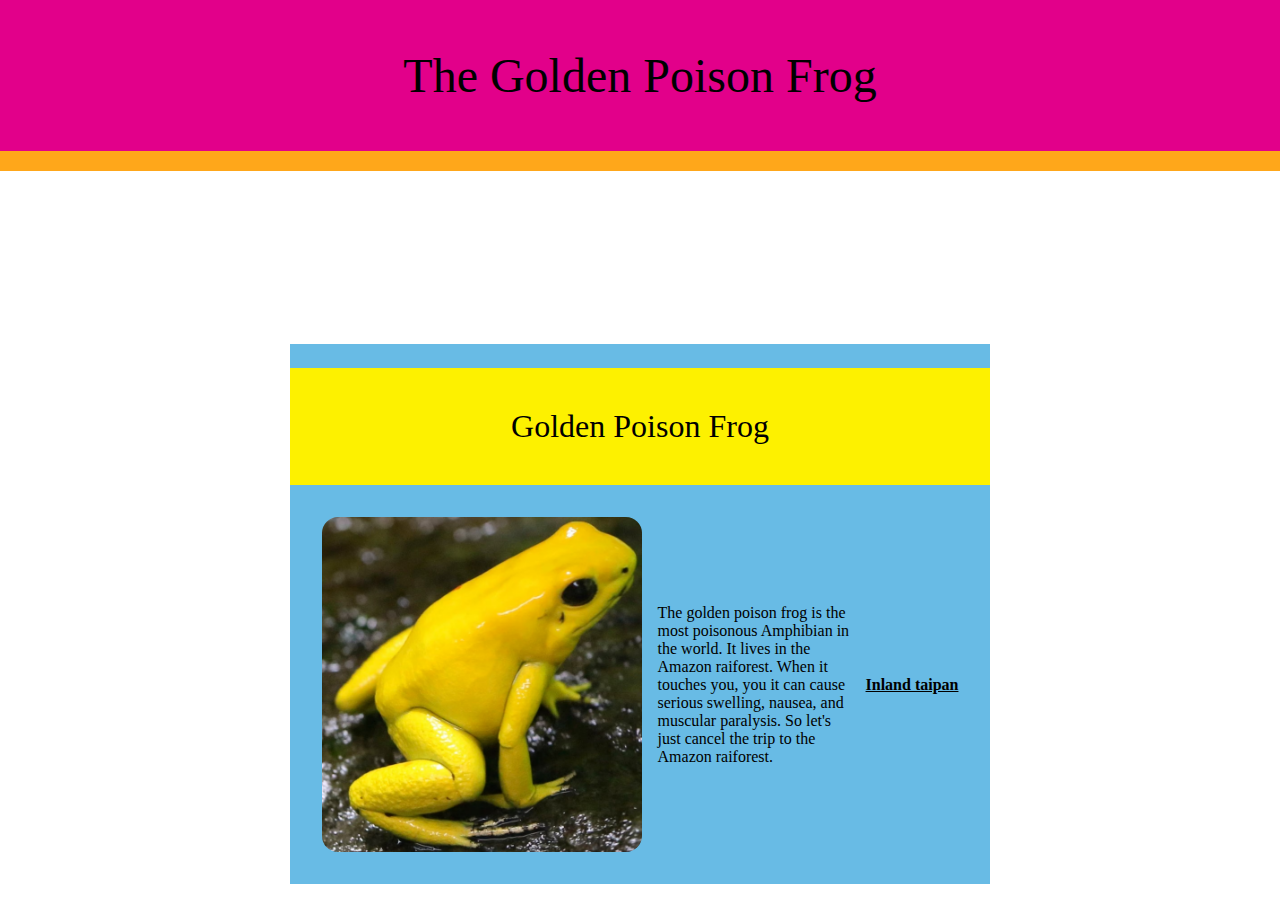
==== golden-poison-frog.html @ d00429ed "Initial commit" ====
<!DOCTYPE html>
<html lang="en">

<head>
  <meta charset="UTF-8" />
  <meta name="viewport" content="width=device-width, initial-scale=1.0" />
  <meta http-equiv="X-UA-Compatible" content="ie=edge" />

  <!-- Title shown in web browsers-->
  <title>Golden Poison Frog</title>

  <!-- Import fonts from Google -->
  <link href="https://fonts.googleapis.com/css2?family=Fredoka+One&family=Mukta:wght@200&display=swap"
    rel="stylesheet" />
  <link href="https://fonts.googleapis.com/css2?family=Bangers&display=swap" rel="stylesheet" />

  <!-- Include CSS style file -->

  <link href="style.css" rel="stylesheet" type="text/css" />
  <link href="vivid.css" rel="stylesheet" type="text/css" />

</head>

<body>
  <!-- The page header code goes here -->
  <header class="border-bottom secondary">
    <h1>The Golden Poison Frog</h1>
  </header>
    <!-- <p>hello</p> -->
  <main class="primary">
    <section class="tertiary">
        <h2>
          Golden Poison Frog
        </h2>
        
    </section>
    <section class="wrap">
        <img class="dash-border rounded" src="images/image.png">
       <p>
        The golden poison frog is the most poisonous Amphibian in the world. It lives in the Amazon raiforest. When it touches you, you it can cause serious swelling, nausea, and muscular paralysis. So let's just cancel the trip to the Amazon raiforest. 
       </p>
       <a href="inland-taipan.html">
         Inland taipan
       </a>
       
    </section>
  </main>
</body>
---- style.css ----
/* Colour pairings */

.primary {
  background: var(--primary);
  color: var(--onprimary);
}

.secondary {
  background: var(--secondary);
  color: var(--onsecondary);
}

.tertiary {
  background: var(--tertiary);
  color: var(--ontertiary);
}

.page {
  background: var(--page);
  color: var(--onpage);
}

/* Apply everywhere */

* {
  margin: 0rem;
  padding: 0rem;
  box-sizing: border-box; /* Padding and border don't make a box bigger */
}

html,
body {
  width: 100%;
  margin: 0rem auto;
  background: var(--page);
  color: var(--onpage);
  font: var(--body-font);
  min-height: 100vh; /* Make the content fill the page so the footer is at the bottom */
  display: flex;
  flex-direction: column;
  justify-content: space-between;
}

/* add a background image to body */

body {
  /*background-image: url('name.jpg');*/ /* Uncomment and change filename to add a background image */
  /*background-repeat: repeat;*/ /* Make the image repeat */
  /*background-size: cover;*/ /* Make the image cover the whole container */
}

/* The main content of the page between the header and footer */
main {
  background: var(--primary); /* Colour the background */
  color: var(--onprimary); /* Colour the text */
  margin: 0 auto; /* Center if the browser is really wide */
  min-width: 25rem; /* Don't let the content get too narrow */
  max-width: 70rem; /*  Don't let the content get too wide */
  padding: 0;
  padding-top: 0.5rem; /* Padding at the top */
  margin-bottom: 1em; /* Gap before the footer */
}

/* Header and footer element styles */

header,
footer {
  text-align: center;
  width: 100%; /* Fill the full width of the window */
  margin: 0; /* Remove the default margin */
  min-height: 3rem;
  padding-top: 1rem;
  padding-bottom: 1rem;
}

/* Section styles */

section {
  padding: 1rem 2rem;
  margin: 1rem auto;
}

/* Border styles */

.border-bottom {
  border-bottom: 20px solid var(--detail); /* Add a solid */
}

.border-top {
  border-top: 10px solid var(--detail2); /* Add a solid line above the footer */
}

/* Add a transparent effect */

.transparent {
  opacity: 0.95;
}

/* Styles just for h1 elements */

h1 {
  font: var(--header-font); /* Font style stored in the header-font variable */
  padding: 2rem;
  margin: 0; /* Center if the browser is really wide */
}

/* Styles just for h2 elements */

h2 {
  font: var(--title-font); /* Font style stored in the title-font variable */
  text-align: center; /* Align the text */
  padding: 1.5rem; /* Add some space all around the heading */
}

/* Highlight key words in bold and apply an alternative text colour */

strong {
  color: var(--detail2); /* Text colour stored in the caption variable */
  font-weight: bold; /* Makes text weight stronger than the default*/
}

/* Style for ordered and unordered lists */

ol,
ul {
  display: inline-block;
  text-align: left;
  padding-left: 2rem;
}

/* Padding around paragraphs */

p {
  padding: 1rem 1rem;
}

/* Style for links */

a:link,
a:visited {
  font-weight: bold;
  color: inherit; /* Use the colour of the parent element */
}

.xcenter {
  text-align: center;
}

.ycenter {
  display: flex;
  justify-content: center;
  flex-flow: column;
}

/* Styles just for the .wrap class */

.wrap {
  /* Make content wrap over mutiple rows */
  display: flex;
  flex-wrap: wrap;
  justify-content: center;
  align-items: center;
  box-sizing: border-box;
  gap: 0rem 0rem; /* horizontal and vertical gap */ 
}

/* For creating fancy boxes */

.dashed-border {
  border: 0.25rem dashed var(--detail2);
}

.solid-border {
  border: 0.25rem solid var(--detail2);
}

/* Styles for the div tags that are inside a .wrap class */

.wrap > div {
  width: 14rem;
  padding: 0rem;
}

/* Styles for the img tags that are inside a .wrap class */

.wrap > img {
  width: 20rem;
  display: block;
}

/* Styles for the p tags that are inside a .wrap class */

.wrap > p,
.wrap > span {
  width: 14rem;
  display: block;
}

/* Specific styles for this project */

.bigfont {
  font-size: 3rem;
}

.hugefont {
  /* Used to make a large emoji */
  font-size: 6rem;
  text-align: center;
  padding: 1rem;
}

.wrap .narrow {
  width: 10rem;
}

.wrap .wide {
  width: 20rem;
}

blockquote {
  font: var(--quote-font);
  color: var(--detail);
  text-align: center;
  padding: 0rem;
  max-width: 25rem;
}

cite {
  color: var(--detail);
  font-size: small;
}

/* Specific styles for this project */

.tile {
  height: 9.4rem;
}

.rounded {
  border-radius: 1rem;
}

.gradient1 {
  background-image: linear-gradient(
    to bottom right,
    var(--secondary),
    var(--detail)
  );
  color: var(--onsecondary);
}

.gradient2 {
  background-image: linear-gradient(
    to top right,
    var(--tertiary),
    var(--detail2)
  );
  color: var(--ontertiary);
}

.shadow {
   box-shadow: 5px 5px 3px 0px #888888; /* right and bottom shadow size, blur, spread and colour */
   /*box-shadow: 5px 5px 4px 2px var(--detail);*/
}

.wrap .card {
  width: 12rem;
  height: 12rem;
  border: 0.1rem solid transparent;
}

.card-content {
  position: relative;
  width: 100%;
  height: 100%;
  text-align: center;
  transition: transform 1s;
  transform-style: preserve-3d;
  perspective: 60rem;
}

.card:hover .card-content {
  transform: rotateY(180deg);
}

.card-face {
  position: absolute;
  width: 100%;
  height: 100%;
  backface-visibility: hidden;
}

.card p {
  padding: 0.5rem;
}

/* Printed photo style */

.photo {
  border: 1px solid #D0D0D0; /* Add a solid border */
  width: 14rem;
  height: 15rem;
  background: #ffffff;
  padding-top: 1rem;
  padding-left: 1rem;
  padding-right: 1rem;
  padding-bottom: 3rem;
  box-shadow: 8px 8px 10px 4px #888888; /* right and bottom shadow, blur, spread and colour */
  transform: rotate(3deg);
}
---- vivid.css ----
/* Vivid colour palette and fonts */

:root {
  --primary: #68bbe5;
  --onprimary: #000000;
  --secondary: #e2008a;
  --onsecondary: #000000;
  --tertiary: #fdf100;
  --ontertiary: #000000;
  --page: #ffffff;
  --onpage: #000000;
  --detail: #ffa71a;
  --detail2: #41063c;

  --body-font: 1rem Agbalumo, cursive;
  --header-font: lighter 3rem "Agbalumo", cursive;
  --title-font: lighter 2rem "Agbalumo", cursive;
  --quote-font: lighter 1.5rem 'Chewy', cursive;
}
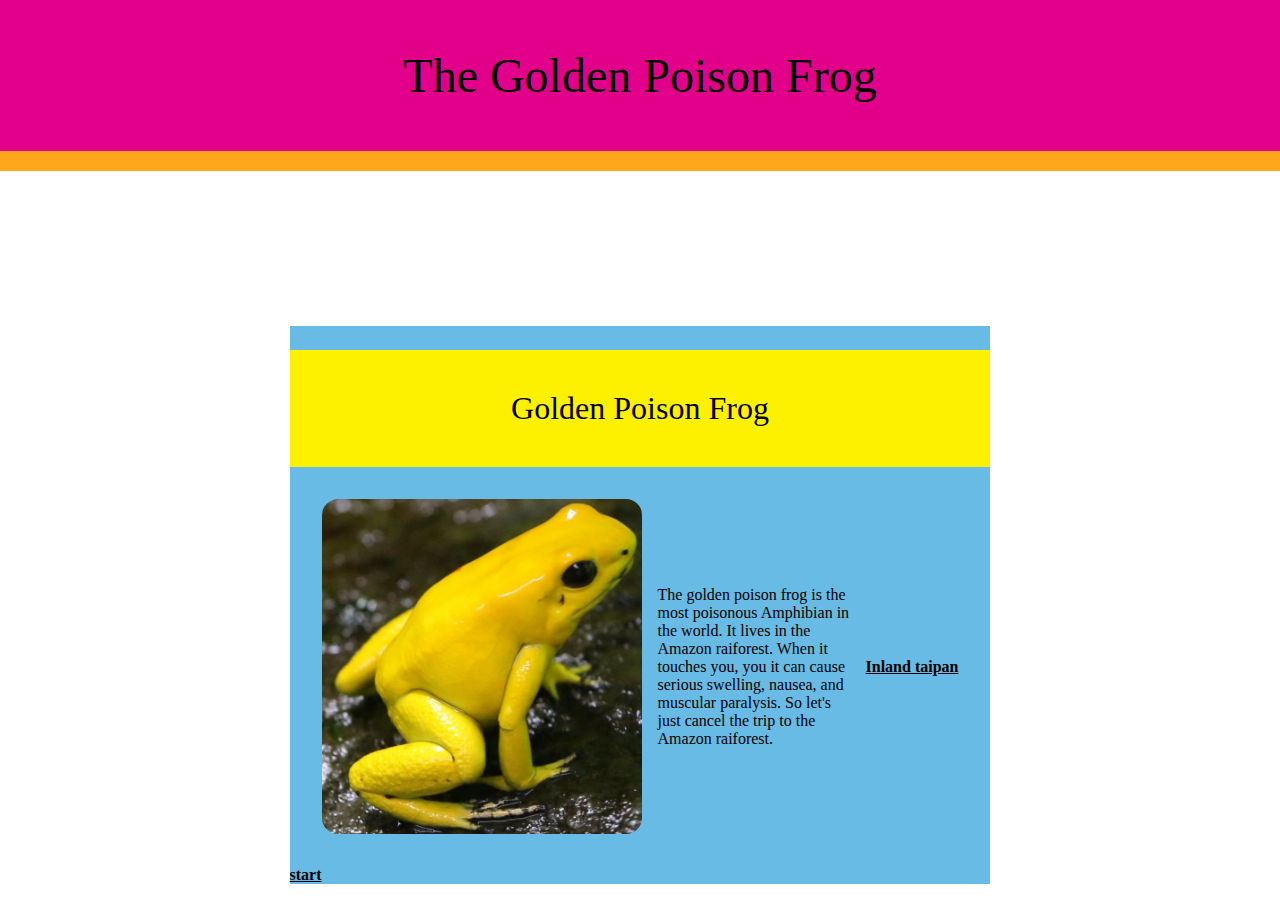
==== commit e1251585: "put a link to index.html" ====
--- a/golden-poison-frog.html
+++ b/golden-poison-frog.html
@@ -42,7 +42,11 @@
        <a href="inland-taipan.html">
          Inland taipan
        </a>
+      
        
     </section>
+    <a href="index.html">
+      start
+     </a>
   </main>
 </body>
